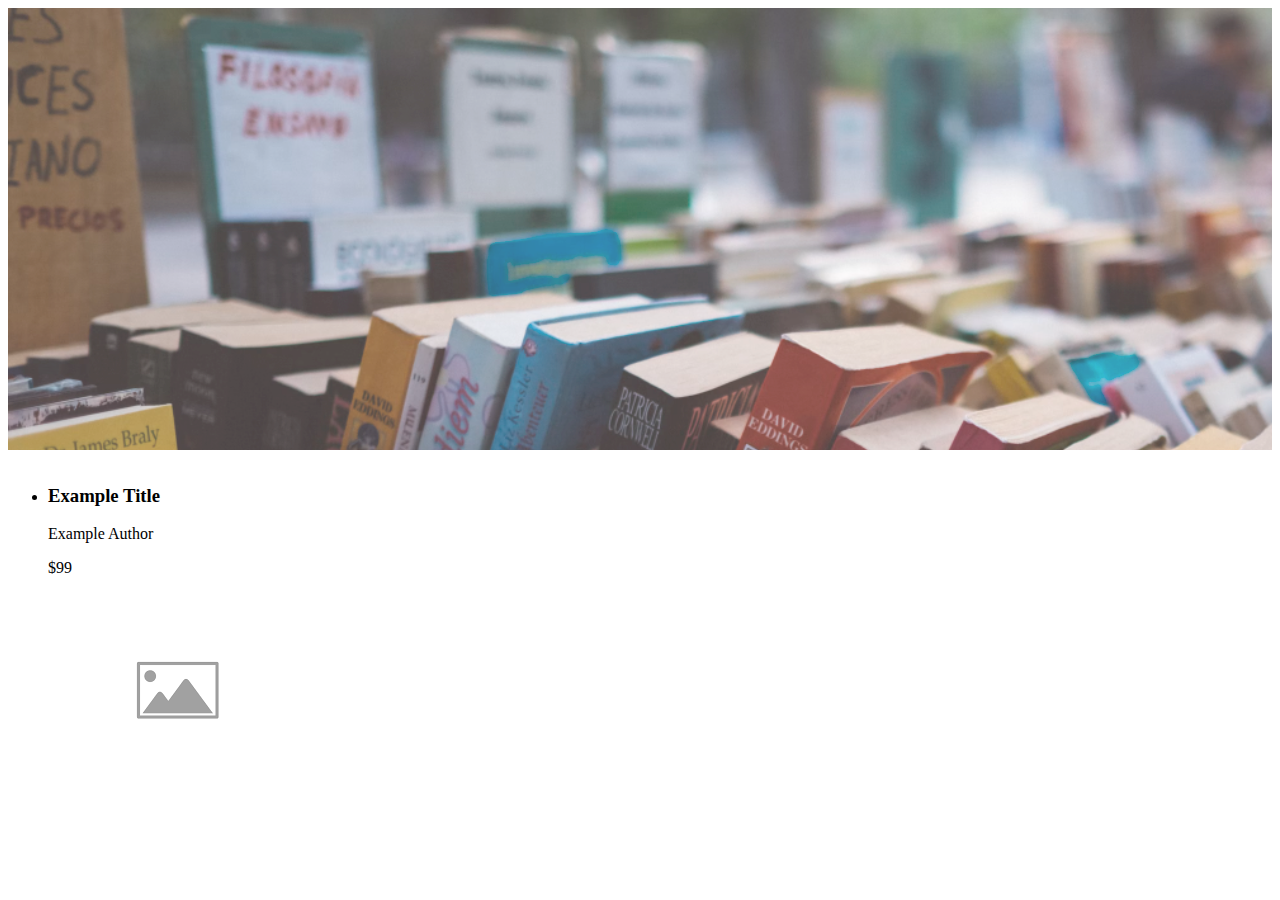
==== 02_DOM_Manipulation/index.html @ bb57d2b5 "Initialize 02_starter_dom_manipulation" ====
<html lang="en">
  <head>
    <meta charset="UTF-8" />
    <meta http-equiv="X-UA-Compatible" content="IE=edge" />
    <meta name="viewport" content="width=device-width, initial-scale=1.0" />
   
    <!-- Css style sheet -->
    <link rel="stylesheet" href="style.css">

    <!-- Data file -->
    <script src="src/data.js"></script>
    <!-- JavaScript file -->
    <!-- defer - this file will load after the DOM loads -->
    <script defer src="src/index.js"></script>

    <title>JS Data Types and Variables</title>
  </head>
  <body>
    <div class="list" id="header">
      <header>
        <div>
          <h1></h1>
          <h2></h2>
          <h2></h2>
        </div>
      </header>
      <main>
        <div class="list">
          <ul id="book-list">
            <li>
              <h3>Example Title</h3>
              <p>Example Author</p>
              <p>$99</p>
              <img src="[data-uri]">
            </li>

          </ul>
        </div>
      </main>
      <footer>

      </footer>
    </div>
  </body>
</html>
---- 02_DOM_Manipulation/style.css ----
header{
    background-image: url("assets/books.png");
    height: 50%;
    opacity: 0.8;

}
header div h1, header div h2{
    text-align: center;
    color: aliceblue;
    text-shadow: 2px 4px #252525;
    font-family: Verdana;
}


header div h1{
    padding: 200px 0 0 0;
}

header div h2{
    color: aliceblue;
    font-style: italic;

}

.list ul{
    display: flex;
    flex-wrap: wrap;
    align-items: center;
    justify-content: space-between;
}

.list-li{
    list-style: none;
    width:200px;
    box-shadow: 8px 10px #c9c8c8;
    padding: 5px;
    
}
.list-li img{
    width:190px;
}

footer{
    display: flex;
}

footer div p{
    background-color: red;
}
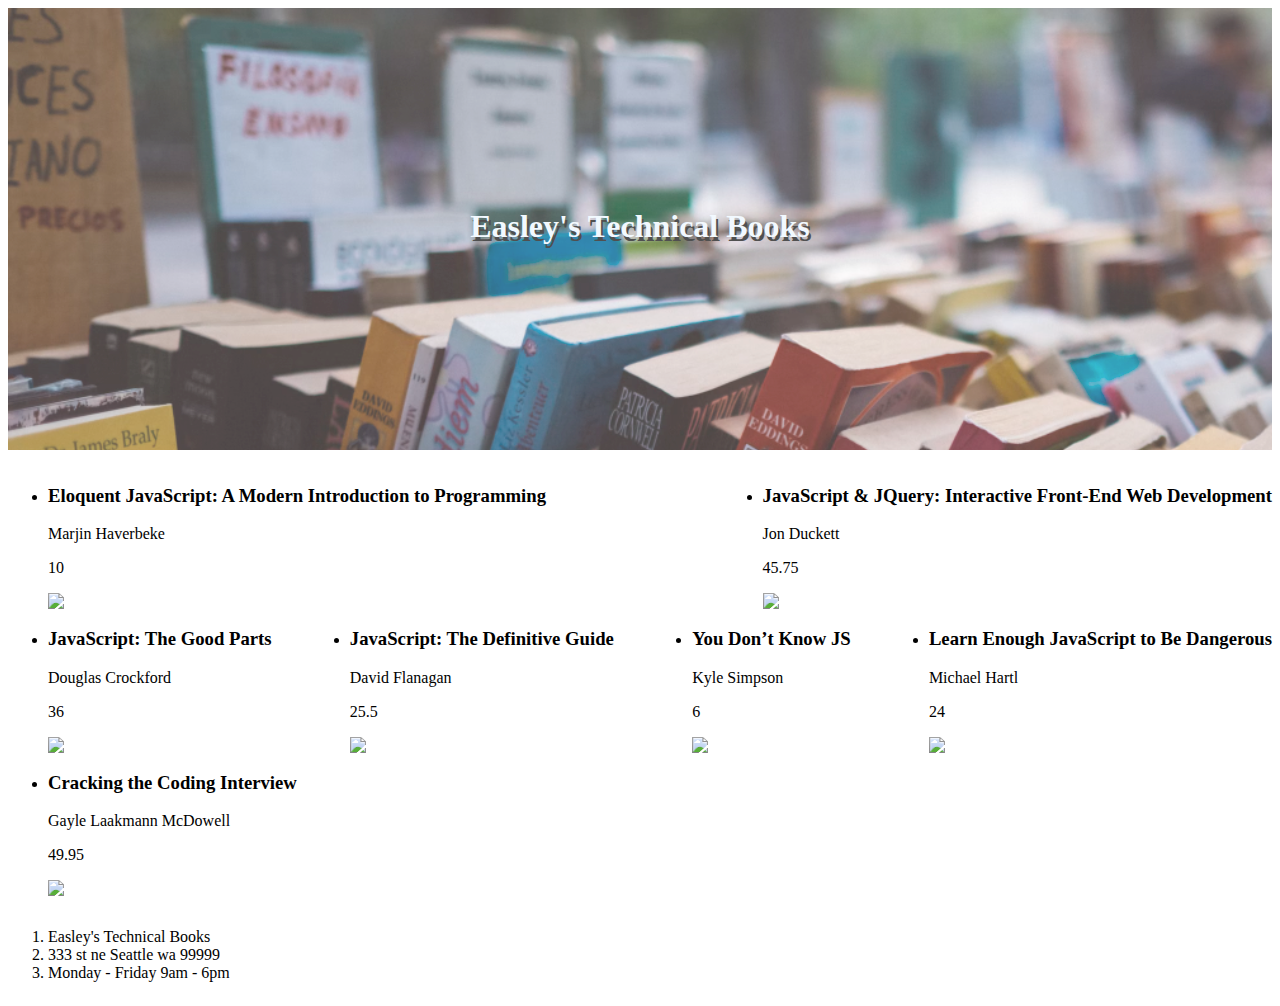
==== commit 5b1dc643: "add lecture 1 + 2 notes" ====
--- a/02_DOM_Manipulation/index.html
+++ b/02_DOM_Manipulation/index.html
@@ -13,7 +13,7 @@
     <!-- defer - this file will load after the DOM loads -->
     <script defer src="src/index.js"></script>
 
-    <title>JS Data Types and Variables</title>
+    <title>DOM Manipulation</title>
   </head>
   <body>
     <div class="list" id="header">
@@ -27,18 +27,15 @@
       <main>
         <div class="list">
           <ul id="book-list">
-            <li>
-              <h3>Example Title</h3>
-              <p>Example Author</p>
-              <p>$99</p>
-              <img src="[data-uri]">
-            </li>
-
           </ul>
         </div>
       </main>
       <footer>
-
+        <ol id="footer-list">
+          <li></li>
+          <li></li>
+          <li></li>
+        </ol>
       </footer>
     </div>
   </body>
--- a/02_DOM_Manipulation/style.css
+++ b/02_DOM_Manipulation/style.css
@@ -1,3 +1,7 @@
+.red {
+    color: red;
+}
+
 header{
     background-image: url("assets/books.png");
     height: 50%;
